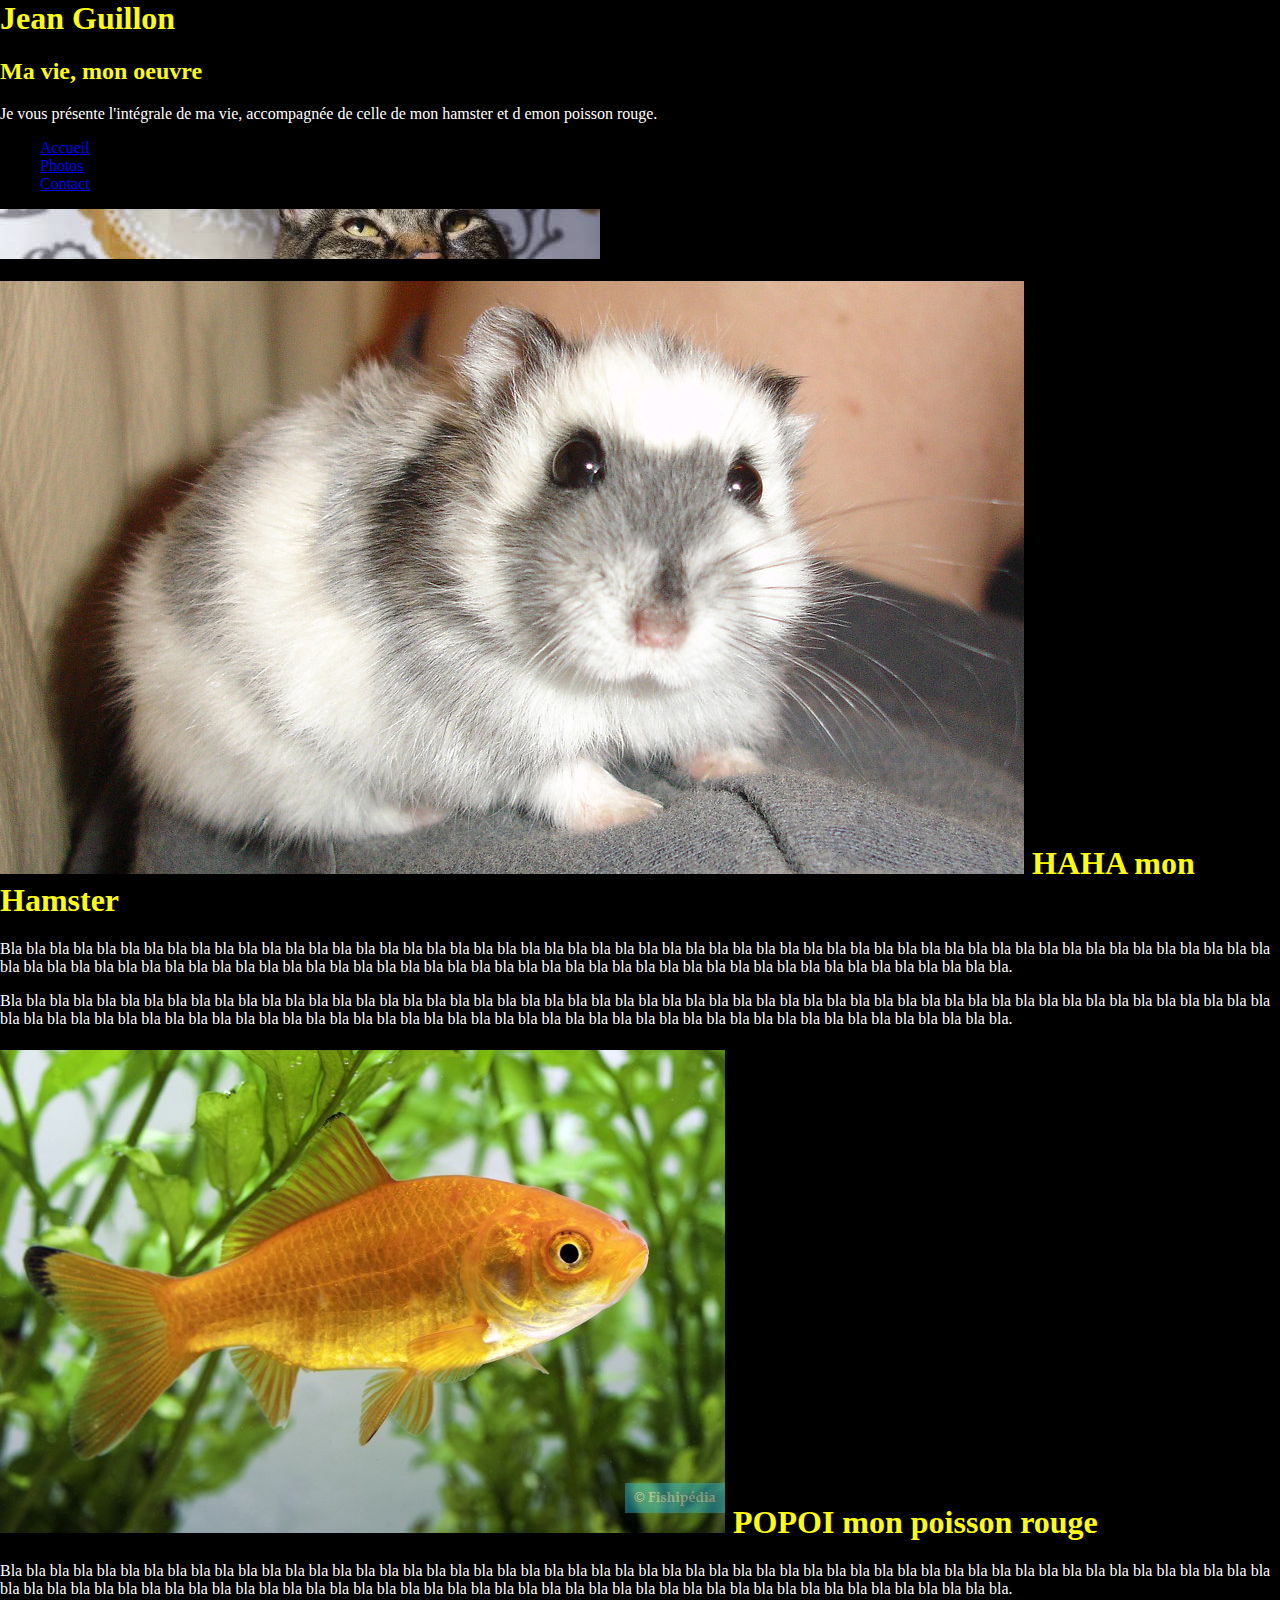
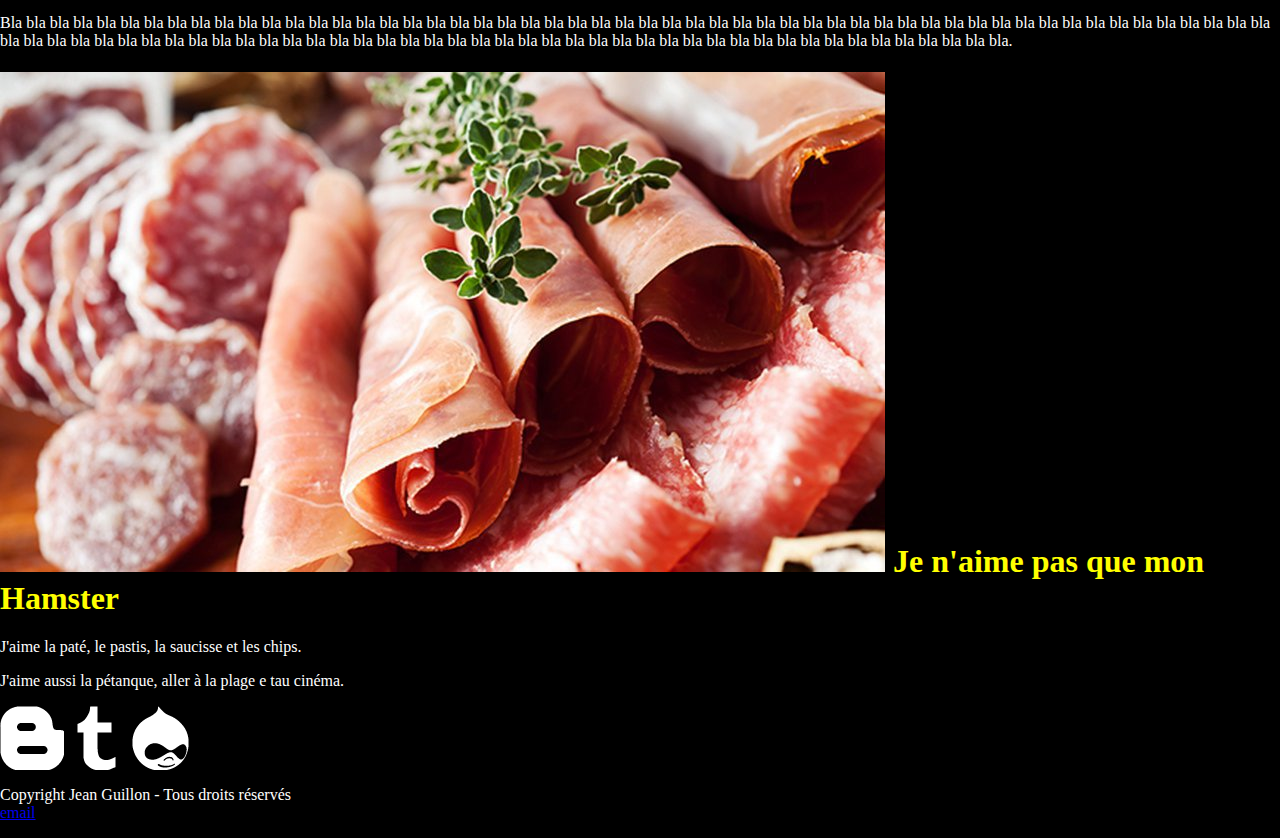
==== index.html @ e166ced9 "envoi html moch" ====
<html lang="en">
<head>
    <meta charset="UTF-8">
    <meta name="viewport" content="width=device-width, initial-scale=1.0">
    <meta http-equiv="X-UA-Compatible" content="ie=edge">
    <link rel="stylesheet" href="style.css">
    <title>Moi</title>
</head>
<body>
    <header>
        <h1>Jean Guillon</h1>
        <h2>Ma vie, mon oeuvre</h2>
        <p>Je vous présente l'intégrale de ma vie, accompagnée de celle de mon hamster et d emon poisson rouge.</p>
        <nav>
            <ul>
                <li><a href="#">Accueil</a></li>
                <li><a href="#">Photos</a></li>
                <li><a href="#">Contact</a></li>
            </ul>
        </nav>
    </header>
    <div class="image">
        <img src="./images/banniere.jpeg" alt="Un vilain chat qui veut bouffer mon hamster.">
    </div>
    <section>
        <article>                
            <h1><img src="./images/1.jpg" alt="Mon hamster"> HAHA mon Hamster</h1>
            <p>Bla bla bla bla bla bla bla bla bla bla bla bla bla bla bla bla bla bla bla bla bla bla bla bla bla bla bla bla bla bla bla bla bla bla bla bla bla bla bla bla bla bla bla bla bla bla bla bla bla bla bla bla bla bla bla bla bla bla bla bla bla bla bla bla bla bla bla bla bla bla bla bla bla bla bla bla bla bla bla bla bla bla bla bla bla bla bla bla bla bla bla bla bla bla bla bla bla.</p>
            <p>Bla bla bla bla bla bla bla bla bla bla bla bla bla bla bla bla bla bla bla bla bla bla bla bla bla bla bla bla bla bla bla bla bla bla bla bla bla bla bla bla bla bla bla bla bla bla bla bla bla bla bla bla bla bla bla bla bla bla bla bla bla bla bla bla bla bla bla bla bla bla bla bla bla bla bla bla bla bla bla bla bla bla bla bla bla bla bla bla bla bla bla bla bla bla bla bla bla.</p>
        </article>
        <article>                
            <h1><img src="./images/poisson_rouge.jpg" alt="Mon poisson rouge"> POPOI mon poisson rouge</h1>
            <p>Bla bla bla bla bla bla bla bla bla bla bla bla bla bla bla bla bla bla bla bla bla bla bla bla bla bla bla bla bla bla bla bla bla bla bla bla bla bla bla bla bla bla bla bla bla bla bla bla bla bla bla bla bla bla bla bla bla bla bla bla bla bla bla bla bla bla bla bla bla bla bla bla bla bla bla bla bla bla bla bla bla bla bla bla bla bla bla bla bla bla bla bla bla bla bla bla bla.</p>
            <p>Bla bla bla bla bla bla bla bla bla bla bla bla bla bla bla bla bla bla bla bla bla bla bla bla bla bla bla bla bla bla bla bla bla bla bla bla bla bla bla bla bla bla bla bla bla bla bla bla bla bla bla bla bla bla bla bla bla bla bla bla bla bla bla bla bla bla bla bla bla bla bla bla bla bla bla bla bla bla bla bla bla bla bla bla bla bla bla bla bla bla bla bla bla bla bla bla bla.</p>
        </article>
        <aside>
            <h1><img src="./images/charcuterie.jpg" alt="De la charcuterie, du paté et du pastis."> Je n'aime pas que mon Hamster</h1>
            <p>J'aime la paté, le pastis, la saucisse et les chips.</p>
            <p>J'aime aussi la pétanque, aller à la plage e tau cinéma.</p>
            <p><img src="./images/social/blogger.png" alt="Blogger"><img src="./images/social/tumblr.png" alt="Tumblr"><img src="./images/social/drupal.png" alt="Drupal"></p>
        </aside>
    </section>

    <footer>
        <p>Copyright Jean Guillon - Tous droits réservés<br />
        <a href="mailto:jean@guillon.com">email</a></p>
    </footer> 
    <script src="pouet.js"></script>
</body>
</html>
---- style.css ----
body{
    margin: 0;
    padding: 0;
    background-color:black;

}
p{
    color: white;
}

h1{
    color: yellow;
}

h2{
    color: yellow;
}
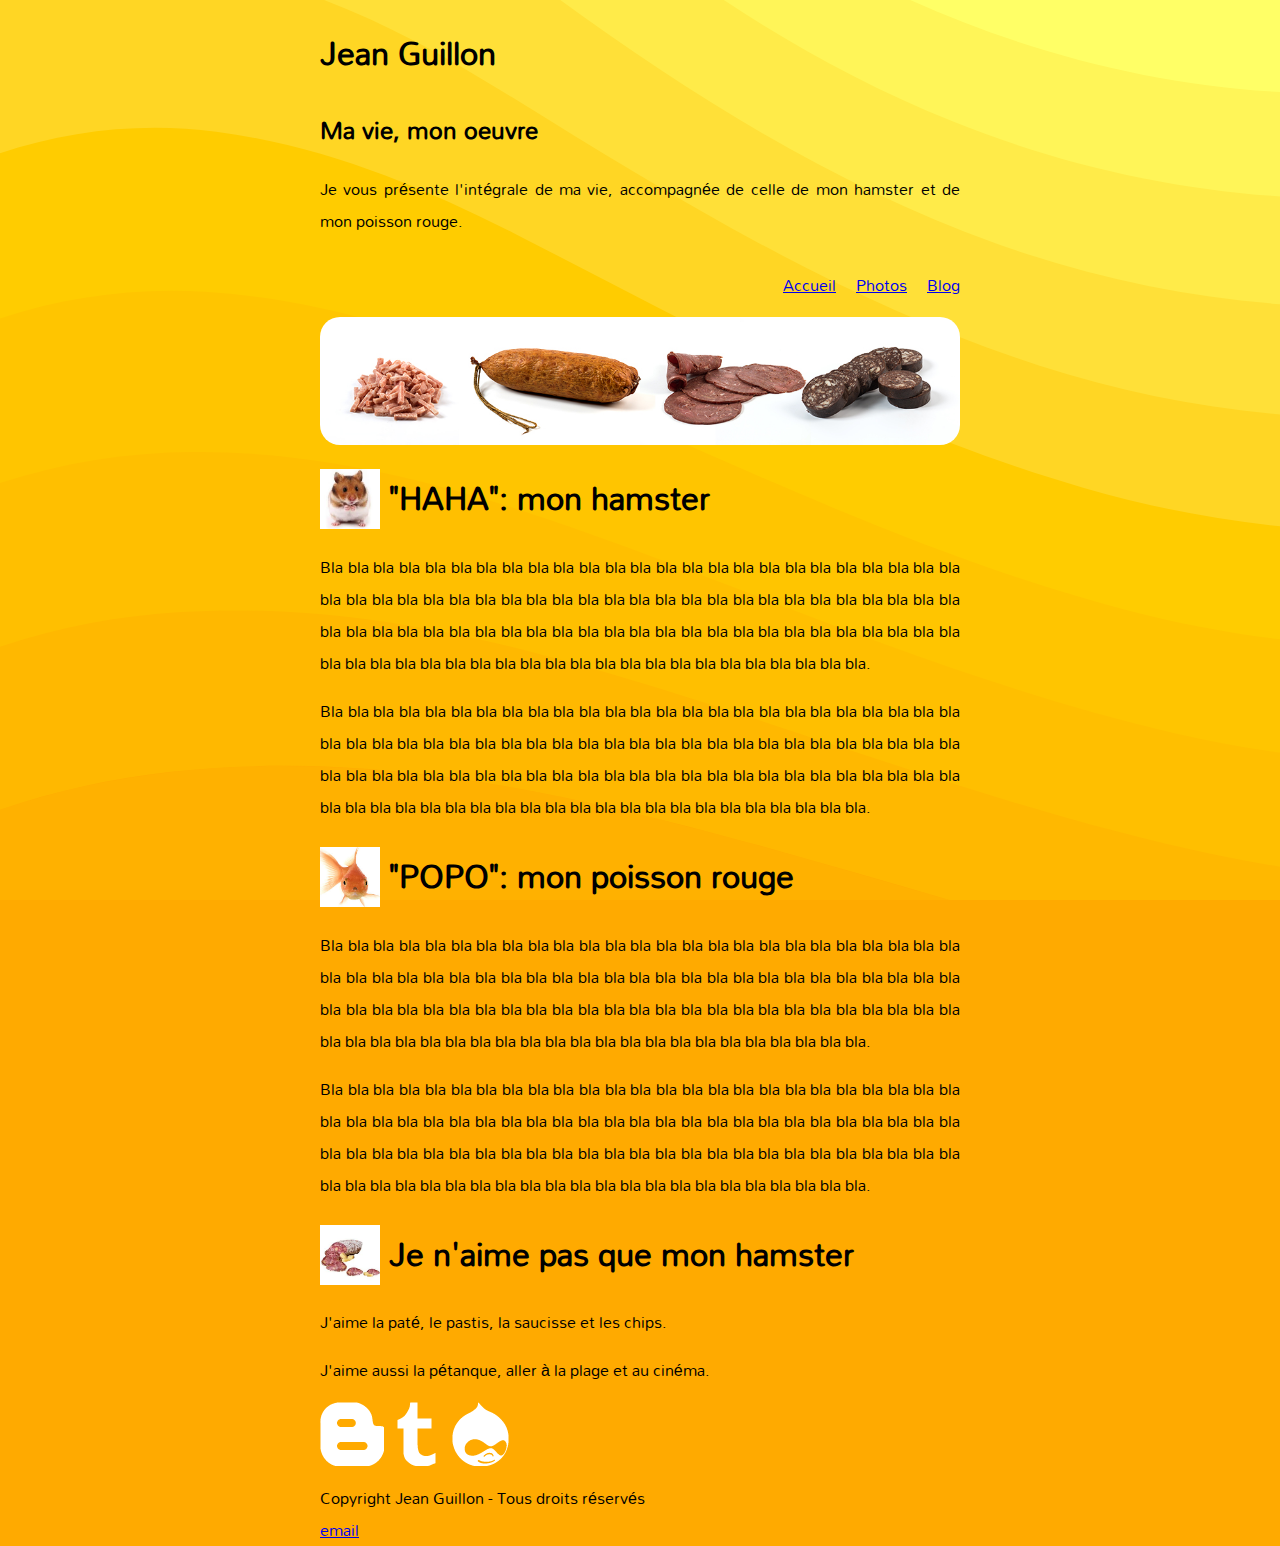
==== commit d3942350: "css de type charcuterie" ====
--- a/index.html
+++ b/index.html
@@ -4,47 +4,50 @@
     <meta name="viewport" content="width=device-width, initial-scale=1.0">
     <meta http-equiv="X-UA-Compatible" content="ie=edge">
     <link rel="stylesheet" href="style.css">
+    <link href="https://fonts.googleapis.com/css?family=Mandali&display=swap" rel="stylesheet"> 
     <title>Moi</title>
 </head>
 <body>
-    <header>
-        <h1>Jean Guillon</h1>
-        <h2>Ma vie, mon oeuvre</h2>
-        <p>Je vous présente l'intégrale de ma vie, accompagnée de celle de mon hamster et d emon poisson rouge.</p>
-        <nav>
-            <ul>
-                <li><a href="#">Accueil</a></li>
-                <li><a href="#">Photos</a></li>
-                <li><a href="#">Contact</a></li>
-            </ul>
-        </nav>
-    </header>
-    <div class="image">
-        <img src="./images/banniere.jpeg" alt="Un vilain chat qui veut bouffer mon hamster.">
-    </div>
-    <section>
-        <article>                
-            <h1><img src="./images/1.jpg" alt="Mon hamster"> HAHA mon Hamster</h1>
-            <p>Bla bla bla bla bla bla bla bla bla bla bla bla bla bla bla bla bla bla bla bla bla bla bla bla bla bla bla bla bla bla bla bla bla bla bla bla bla bla bla bla bla bla bla bla bla bla bla bla bla bla bla bla bla bla bla bla bla bla bla bla bla bla bla bla bla bla bla bla bla bla bla bla bla bla bla bla bla bla bla bla bla bla bla bla bla bla bla bla bla bla bla bla bla bla bla bla bla.</p>
-            <p>Bla bla bla bla bla bla bla bla bla bla bla bla bla bla bla bla bla bla bla bla bla bla bla bla bla bla bla bla bla bla bla bla bla bla bla bla bla bla bla bla bla bla bla bla bla bla bla bla bla bla bla bla bla bla bla bla bla bla bla bla bla bla bla bla bla bla bla bla bla bla bla bla bla bla bla bla bla bla bla bla bla bla bla bla bla bla bla bla bla bla bla bla bla bla bla bla bla.</p>
-        </article>
-        <article>                
-            <h1><img src="./images/poisson_rouge.jpg" alt="Mon poisson rouge"> POPOI mon poisson rouge</h1>
-            <p>Bla bla bla bla bla bla bla bla bla bla bla bla bla bla bla bla bla bla bla bla bla bla bla bla bla bla bla bla bla bla bla bla bla bla bla bla bla bla bla bla bla bla bla bla bla bla bla bla bla bla bla bla bla bla bla bla bla bla bla bla bla bla bla bla bla bla bla bla bla bla bla bla bla bla bla bla bla bla bla bla bla bla bla bla bla bla bla bla bla bla bla bla bla bla bla bla bla.</p>
-            <p>Bla bla bla bla bla bla bla bla bla bla bla bla bla bla bla bla bla bla bla bla bla bla bla bla bla bla bla bla bla bla bla bla bla bla bla bla bla bla bla bla bla bla bla bla bla bla bla bla bla bla bla bla bla bla bla bla bla bla bla bla bla bla bla bla bla bla bla bla bla bla bla bla bla bla bla bla bla bla bla bla bla bla bla bla bla bla bla bla bla bla bla bla bla bla bla bla bla.</p>
-        </article>
-        <aside>
-            <h1><img src="./images/charcuterie.jpg" alt="De la charcuterie, du paté et du pastis."> Je n'aime pas que mon Hamster</h1>
-            <p>J'aime la paté, le pastis, la saucisse et les chips.</p>
-            <p>J'aime aussi la pétanque, aller à la plage e tau cinéma.</p>
-            <p><img src="./images/social/blogger.png" alt="Blogger"><img src="./images/social/tumblr.png" alt="Tumblr"><img src="./images/social/drupal.png" alt="Drupal"></p>
-        </aside>
-    </section>
+    <main>
+        <header>
+            <h1>Jean Guillon</h1>
+            <h2>Ma vie, mon oeuvre</h2>
+            <p>Je vous présente l'intégrale de ma vie, accompagnée de celle de mon hamster et de mon poisson rouge.</p>
+            <nav>
+                <ul>
+                    <li><a href="#">Accueil</a></li>
+                    <li><a href="#">Photos</a></li>
+                    <li><a href="#">Blog</a></li>
+                </ul>
+            </nav>
+            <div class="image">
+                <img class="banniere" src="./images/charcuterie1000.jpg" alt="Un vilain chat qui veut bouffer mon hamster.">
+            </div>
+        </header>
+        <section>
+            <article>                
+                <h1><img class="logo" src="./images/logos/logo_hamster2.jpeg" alt="Mon hamster"> "HAHA": mon hamster</h1>
+                <p>Bla bla bla bla bla bla bla bla bla bla bla bla bla bla bla bla bla bla bla bla bla bla bla bla bla bla bla bla bla bla bla bla bla bla bla bla bla bla bla bla bla bla bla bla bla bla bla bla bla bla bla bla bla bla bla bla bla bla bla bla bla bla bla bla bla bla bla bla bla bla bla bla bla bla bla bla bla bla bla bla bla bla bla bla bla bla bla bla bla bla bla bla bla bla bla bla bla.</p>
+                <p>Bla bla bla bla bla bla bla bla bla bla bla bla bla bla bla bla bla bla bla bla bla bla bla bla bla bla bla bla bla bla bla bla bla bla bla bla bla bla bla bla bla bla bla bla bla bla bla bla bla bla bla bla bla bla bla bla bla bla bla bla bla bla bla bla bla bla bla bla bla bla bla bla bla bla bla bla bla bla bla bla bla bla bla bla bla bla bla bla bla bla bla bla bla bla bla bla bla.</p>
+            </article>
+            <article>                
+                <h1><img class="logo" src="./images/logos/logo_poisson1.jpeg" alt="Mon poisson rouge"> "POPO": mon poisson rouge</h1>
+                <p>Bla bla bla bla bla bla bla bla bla bla bla bla bla bla bla bla bla bla bla bla bla bla bla bla bla bla bla bla bla bla bla bla bla bla bla bla bla bla bla bla bla bla bla bla bla bla bla bla bla bla bla bla bla bla bla bla bla bla bla bla bla bla bla bla bla bla bla bla bla bla bla bla bla bla bla bla bla bla bla bla bla bla bla bla bla bla bla bla bla bla bla bla bla bla bla bla bla.</p>
+                <p>Bla bla bla bla bla bla bla bla bla bla bla bla bla bla bla bla bla bla bla bla bla bla bla bla bla bla bla bla bla bla bla bla bla bla bla bla bla bla bla bla bla bla bla bla bla bla bla bla bla bla bla bla bla bla bla bla bla bla bla bla bla bla bla bla bla bla bla bla bla bla bla bla bla bla bla bla bla bla bla bla bla bla bla bla bla bla bla bla bla bla bla bla bla bla bla bla bla.</p>
+            </article>
+            <aside>
+                <h1><img class="logo" src="./images/logos/logo_charcuterie.jpeg" alt="De la charcuterie, du paté et du pastis."> Je n'aime pas que mon hamster</h1>
+                <p>J'aime la paté, le pastis, la saucisse et les chips.</p>
+                <p>J'aime aussi la pétanque, aller à la plage et au cinéma.</p>
+                <p><img src="./images/social/blogger.png" alt="Blogger"><img src="./images/social/tumblr.png" alt="Tumblr"><img src="./images/social/drupal.png" alt="Drupal"></p>
+            </aside>
+        </section>
 
-    <footer>
-        <p>Copyright Jean Guillon - Tous droits réservés<br />
-        <a href="mailto:jean@guillon.com">email</a></p>
-    </footer> 
-    <script src="pouet.js"></script>
+        <footer>
+            <p>Copyright Jean Guillon - Tous droits réservés<br />
+            <a href="mailto:jean@guillon.com">email</a></p>
+        </footer> 
+        <script src="pouet.js"></script>
+    </main>
 </body>
 </html>--- a/style.css
+++ b/style.css
@@ -1,17 +1,57 @@
 body{
     margin: 0;
     padding: 0;
-    background-color:black;
+    font-family: 'Mandali', sans-serif;
+    background-color: #ffaa00;
+    background-image: url("data:image/svg+xml,%3Csvg xmlns='http://www.w3.org/2000/svg' width='100%25' height='100%25' viewBox='0 0 1600 800'%3E%3Cg %3E%3Cpath fill='%23ffb100' d='M486 705.8c-109.3-21.8-223.4-32.2-335.3-19.4C99.5 692.1 49 703 0 719.8V800h843.8c-115.9-33.2-230.8-68.1-347.6-92.2C492.8 707.1 489.4 706.5 486 705.8z'/%3E%3Cpath fill='%23ffb800' d='M1600 0H0v719.8c49-16.8 99.5-27.8 150.7-33.5c111.9-12.7 226-2.4 335.3 19.4c3.4 0.7 6.8 1.4 10.2 2c116.8 24 231.7 59 347.6 92.2H1600V0z'/%3E%3Cpath fill='%23ffbf00' d='M478.4 581c3.2 0.8 6.4 1.7 9.5 2.5c196.2 52.5 388.7 133.5 593.5 176.6c174.2 36.6 349.5 29.2 518.6-10.2V0H0v574.9c52.3-17.6 106.5-27.7 161.1-30.9C268.4 537.4 375.7 554.2 478.4 581z'/%3E%3Cpath fill='%23ffc500' d='M0 0v429.4c55.6-18.4 113.5-27.3 171.4-27.7c102.8-0.8 203.2 22.7 299.3 54.5c3 1 5.9 2 8.9 3c183.6 62 365.7 146.1 562.4 192.1c186.7 43.7 376.3 34.4 557.9-12.6V0H0z'/%3E%3Cpath fill='%23ffcc00' d='M181.8 259.4c98.2 6 191.9 35.2 281.3 72.1c2.8 1.1 5.5 2.3 8.3 3.4c171 71.6 342.7 158.5 531.3 207.7c198.8 51.8 403.4 40.8 597.3-14.8V0H0v283.2C59 263.6 120.6 255.7 181.8 259.4z'/%3E%3Cpath fill='%23ffd624' d='M1600 0H0v136.3c62.3-20.9 127.7-27.5 192.2-19.2c93.6 12.1 180.5 47.7 263.3 89.6c2.6 1.3 5.1 2.6 7.7 3.9c158.4 81.1 319.7 170.9 500.3 223.2c210.5 61 430.8 49 636.6-16.6V0z'/%3E%3Cpath fill='%23ffe038' d='M454.9 86.3C600.7 177 751.6 269.3 924.1 325c208.6 67.4 431.3 60.8 637.9-5.3c12.8-4.1 25.4-8.4 38.1-12.9V0H288.1c56 21.3 108.7 50.6 159.7 82C450.2 83.4 452.5 84.9 454.9 86.3z'/%3E%3Cpath fill='%23ffeb49' d='M1600 0H498c118.1 85.8 243.5 164.5 386.8 216.2c191.8 69.2 400 74.7 595 21.1c40.8-11.2 81.1-25.2 120.3-41.7V0z'/%3E%3Cpath fill='%23fff558' d='M1397.5 154.8c47.2-10.6 93.6-25.3 138.6-43.8c21.7-8.9 43-18.8 63.9-29.5V0H643.4c62.9 41.7 129.7 78.2 202.1 107.4C1020.4 178.1 1214.2 196.1 1397.5 154.8z'/%3E%3Cpath fill='%23ffff66' d='M1315.3 72.4c75.3-12.6 148.9-37.1 216.8-72.4h-723C966.8 71 1144.7 101 1315.3 72.4z'/%3E%3C/g%3E%3C/svg%3E");
+    background-attachment: fixed;
+    background-size: cover;
+    display: flex;
+    justify-content: center;
+}
 
+main{
+    width: 50vw;
 }
+
+header{
+}
+
 p{
-    color: white;
+    color: black;
+    text-align: justify;
 }
 
 h1{
-    color: yellow;
+    color: black;
 }
 
 h2{
-    color: yellow;
+    color: black;
+}
+
+.logo{
+    width: 60px;
+    height: 60px;
+    vertical-align: text-bottom;
+}
+.banniere{
+    width: 100%;
+    border-radius: 20px;
+}
+
+nav{
+    display: flex;
+    flex-direction: row; 
+    justify-content : flex-end; 
+    align-items: center;
+}
+
+ul{
+    display: flex;
+    list-style-type: none;
+}
+
+li{
+    margin-left: 20px;
 }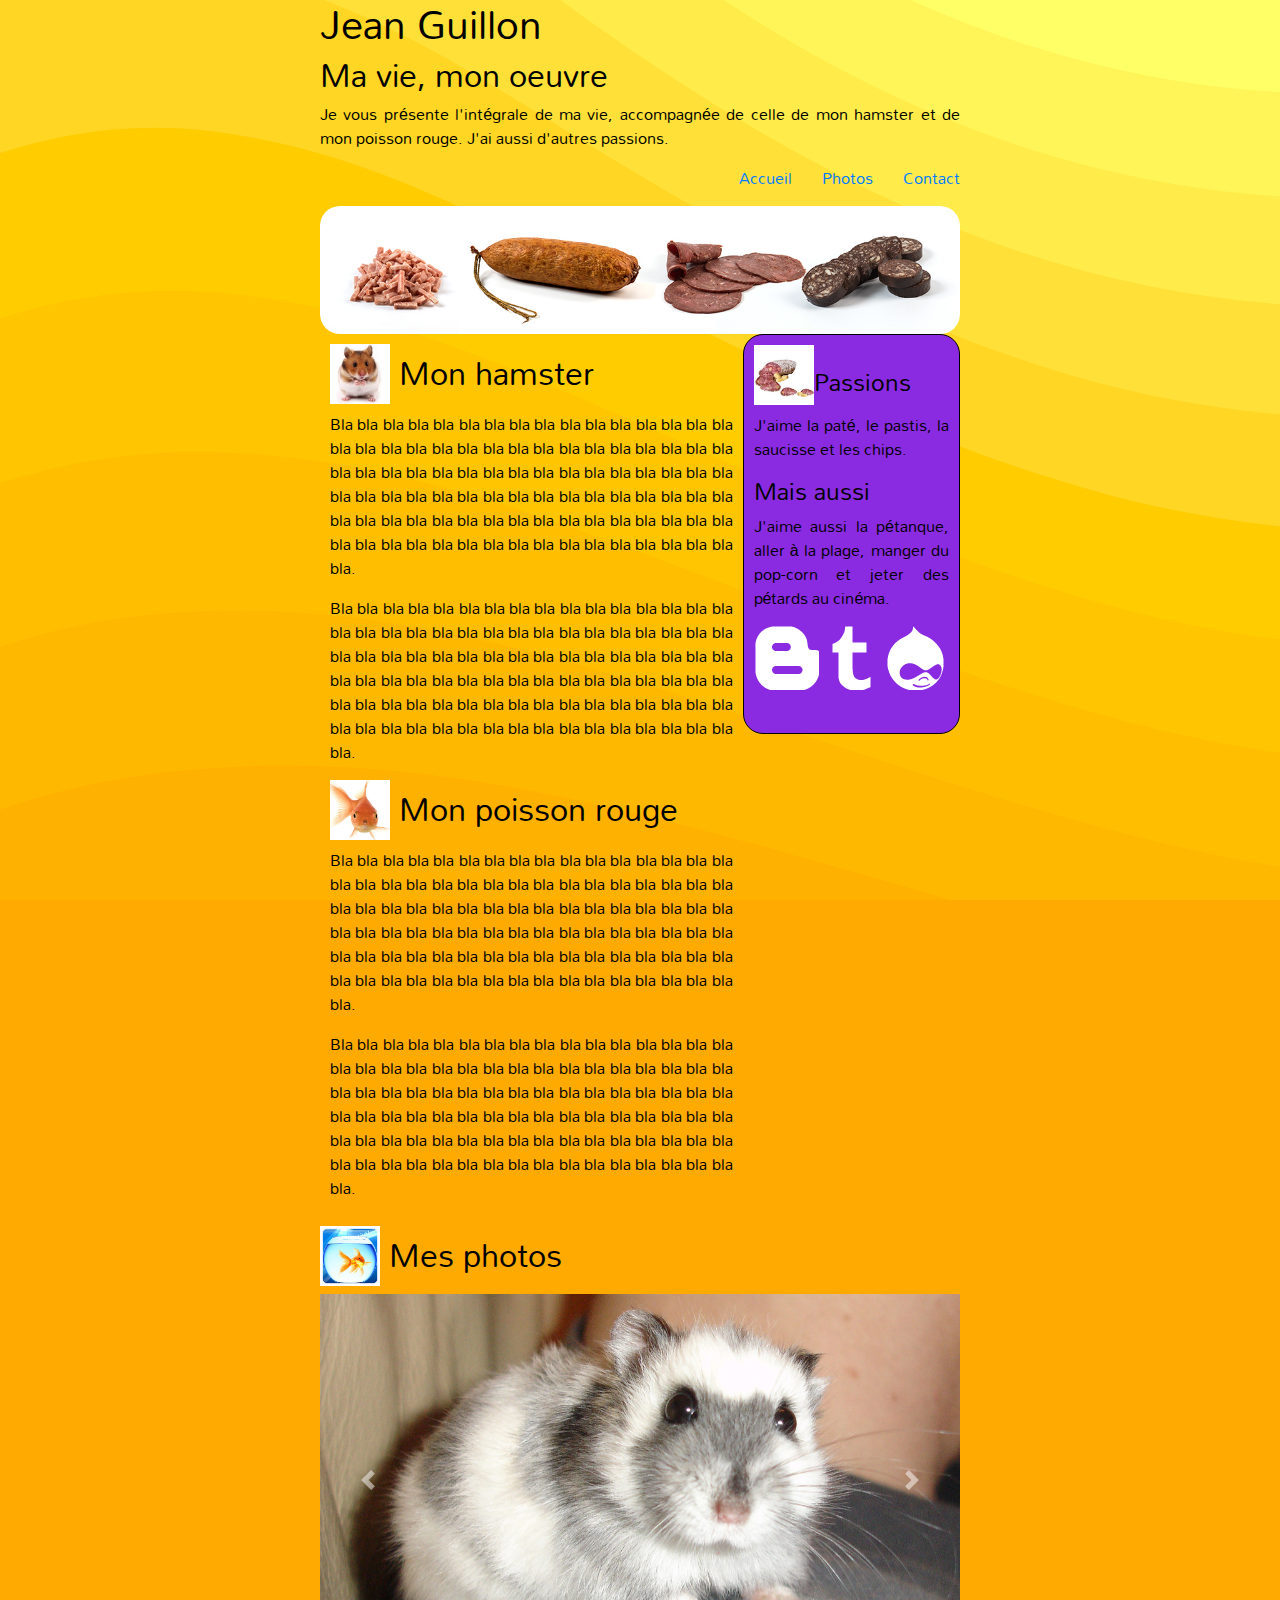
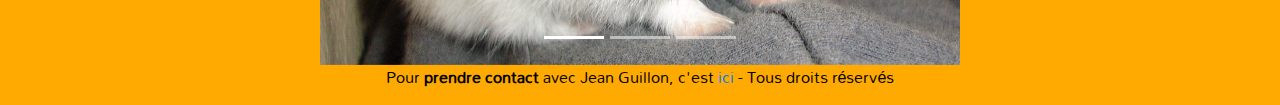
==== commit 3764be2a: "envoi du caroussel" ====
--- a/index.html
+++ b/index.html
@@ -3,6 +3,7 @@
     <meta charset="UTF-8">
     <meta name="viewport" content="width=device-width, initial-scale=1.0">
     <meta http-equiv="X-UA-Compatible" content="ie=edge">
+    <link rel="stylesheet" href="https://stackpath.bootstrapcdn.com/bootstrap/4.3.1/css/bootstrap.min.css" integrity="sha384-ggOyR0iXCbMQv3Xipma34MD+dH/1fQ784/j6cY/iJTQUOhcWr7x9JvoRxT2MZw1T" crossorigin="anonymous">
     <link rel="stylesheet" href="style.css">
     <link href="https://fonts.googleapis.com/css?family=Mandali&display=swap" rel="stylesheet"> 
     <title>Moi</title>
@@ -12,12 +13,12 @@
         <header>
             <h1>Jean Guillon</h1>
             <h2>Ma vie, mon oeuvre</h2>
-            <p>Je vous présente l'intégrale de ma vie, accompagnée de celle de mon hamster et de mon poisson rouge.</p>
+            <p>Je vous présente l'intégrale de ma vie, accompagnée de celle de mon hamster et de mon poisson rouge. J'ai aussi d'autres passions.</p>
             <nav>
                 <ul>
                     <li><a href="#">Accueil</a></li>
                     <li><a href="#">Photos</a></li>
-                    <li><a href="#">Blog</a></li>
+                    <li><a href="#contact">Contact</a></li>
                 </ul>
             </nav>
             <div class="image">
@@ -25,27 +26,59 @@
             </div>
         </header>
         <section>
+            <div id="articles">
             <article>                
-                <h1><img class="logo" src="./images/logos/logo_hamster2.jpeg" alt="Mon hamster"> "HAHA": mon hamster</h1>
+                <h2><img class="logo" src="./images/logos/logo_hamster2.jpeg" alt="Mon hamster"> Mon hamster</h2>
                 <p>Bla bla bla bla bla bla bla bla bla bla bla bla bla bla bla bla bla bla bla bla bla bla bla bla bla bla bla bla bla bla bla bla bla bla bla bla bla bla bla bla bla bla bla bla bla bla bla bla bla bla bla bla bla bla bla bla bla bla bla bla bla bla bla bla bla bla bla bla bla bla bla bla bla bla bla bla bla bla bla bla bla bla bla bla bla bla bla bla bla bla bla bla bla bla bla bla bla.</p>
                 <p>Bla bla bla bla bla bla bla bla bla bla bla bla bla bla bla bla bla bla bla bla bla bla bla bla bla bla bla bla bla bla bla bla bla bla bla bla bla bla bla bla bla bla bla bla bla bla bla bla bla bla bla bla bla bla bla bla bla bla bla bla bla bla bla bla bla bla bla bla bla bla bla bla bla bla bla bla bla bla bla bla bla bla bla bla bla bla bla bla bla bla bla bla bla bla bla bla bla.</p>
             </article>
             <article>                
-                <h1><img class="logo" src="./images/logos/logo_poisson1.jpeg" alt="Mon poisson rouge"> "POPO": mon poisson rouge</h1>
+                <h2><img class="logo" src="./images/logos/logo_poisson1.jpeg" alt="Mon poisson rouge"> Mon poisson rouge</h2>
                 <p>Bla bla bla bla bla bla bla bla bla bla bla bla bla bla bla bla bla bla bla bla bla bla bla bla bla bla bla bla bla bla bla bla bla bla bla bla bla bla bla bla bla bla bla bla bla bla bla bla bla bla bla bla bla bla bla bla bla bla bla bla bla bla bla bla bla bla bla bla bla bla bla bla bla bla bla bla bla bla bla bla bla bla bla bla bla bla bla bla bla bla bla bla bla bla bla bla bla.</p>
                 <p>Bla bla bla bla bla bla bla bla bla bla bla bla bla bla bla bla bla bla bla bla bla bla bla bla bla bla bla bla bla bla bla bla bla bla bla bla bla bla bla bla bla bla bla bla bla bla bla bla bla bla bla bla bla bla bla bla bla bla bla bla bla bla bla bla bla bla bla bla bla bla bla bla bla bla bla bla bla bla bla bla bla bla bla bla bla bla bla bla bla bla bla bla bla bla bla bla bla.</p>
             </article>
+            </div>
             <aside>
-                <h1><img class="logo" src="./images/logos/logo_charcuterie.jpeg" alt="De la charcuterie, du paté et du pastis."> Je n'aime pas que mon hamster</h1>
+                <h4><img class="logo" src="./images/logos/logo_charcuterie.jpeg" alt="De la charcuterie, du paté et du pastis.">Passions</h4>
                 <p>J'aime la paté, le pastis, la saucisse et les chips.</p>
-                <p>J'aime aussi la pétanque, aller à la plage et au cinéma.</p>
-                <p><img src="./images/social/blogger.png" alt="Blogger"><img src="./images/social/tumblr.png" alt="Tumblr"><img src="./images/social/drupal.png" alt="Drupal"></p>
+                <h4>Mais aussi</h4>
+                <p>J'aime aussi la pétanque, aller à la plage, manger du pop-corn et jeter des pétards au cinéma.</p>
+                    <div id="logos-icones">
+                        <p><img src="./images/social/blogger.png" alt="Blogger"><img src="./images/social/tumblr.png" alt="Tumblr"><img src="./images/social/drupal.png" alt="Drupal"></p>
+                    </div>
             </aside>
         </section>
-
+        <h2><img class="logo" src="./images/logos/logo_poisson2.jpeg" alt="Mon caroussel de photos"> Mes photos</h2>
+        <div id="carouselExampleIndicators" class="carousel slide" data-ride="carousel">
+                <ol class="carousel-indicators">
+                  <li data-target="#carouselExampleIndicators" data-slide-to="0" class="active"></li>
+                  <li data-target="#carouselExampleIndicators" data-slide-to="1"></li>
+                  <li data-target="#carouselExampleIndicators" data-slide-to="2"></li>
+                </ol>
+                <div class="carousel-inner">
+                  <div class="carousel-item active">
+                    <img src="./images/1.jpg" class="d-block w-100" alt="Momo le Hamster rigolo">
+                  </div>
+                  <div class="carousel-item">
+                    <img src="./images/6.jpg" class="d-block w-100" alt="Corona, mon Hamster qui ne boit que de la bière">
+                  </div>
+                  <div class="carousel-item">
+                    <img src="./images/8.jpeg" class="d-block w-100" alt="Porchia, mon hamster qui ressemble à un rat">
+                  </div>
+                </div>
+                <a class="carousel-control-prev" href="#carouselExampleIndicators" role="button" data-slide="prev">
+                  <span class="carousel-control-prev-icon" aria-hidden="true"></span>
+                  <span class="sr-only">Previous</span>
+                </a>
+                <a class="carousel-control-next" href="#carouselExampleIndicators" role="button" data-slide="next">
+                  <span class="carousel-control-next-icon" aria-hidden="true"></span>
+                  <span class="sr-only">Next</span>
+                </a>
+        </div>
         <footer>
-            <p>Copyright Jean Guillon - Tous droits réservés<br />
-            <a href="mailto:jean@guillon.com">email</a></p>
+            <div id="contact">
+                <p>Pour <strong>prendre contact</strong> avec Jean Guillon, c'est <a href="mailto:jean@guillon.com">ici</a> - Tous droits réservés</p>
+            </div>
         </footer> 
         <script src="pouet.js"></script>
     </main>
--- a/style.css
+++ b/style.css
@@ -30,6 +30,14 @@
     color: black;
 }
 
+h3{
+    color: black;
+}
+
+h4{
+    color: black;
+}
+
 .logo{
     width: 60px;
     height: 60px;
@@ -42,9 +50,7 @@
 
 nav{
     display: flex;
-    flex-direction: row; 
     justify-content : flex-end; 
-    align-items: center;
 }
 
 ul{
@@ -53,5 +59,36 @@
 }
 
 li{
-    margin-left: 20px;
+   padding-left: 30px;
+}
+
+section{
+    display: flex;
+    width:  100%;
+}
+
+#articles {
+    display: flex;
+    width: 65%;
+    flex-direction: column;
+    margin: 10px;
+}
+
+aside{
+    background-color: blueviolet;
+    border-radius: 20px;
+    width: 35%;
+    height: 400px;
+    padding: 10px;
+    border: solid 1px black;
+}
+
+#logos-icones{
+    display:flex;
+    justify-content: space-around;
+}
+
+footer{
+    display: flex;
+    justify-content: center;
 }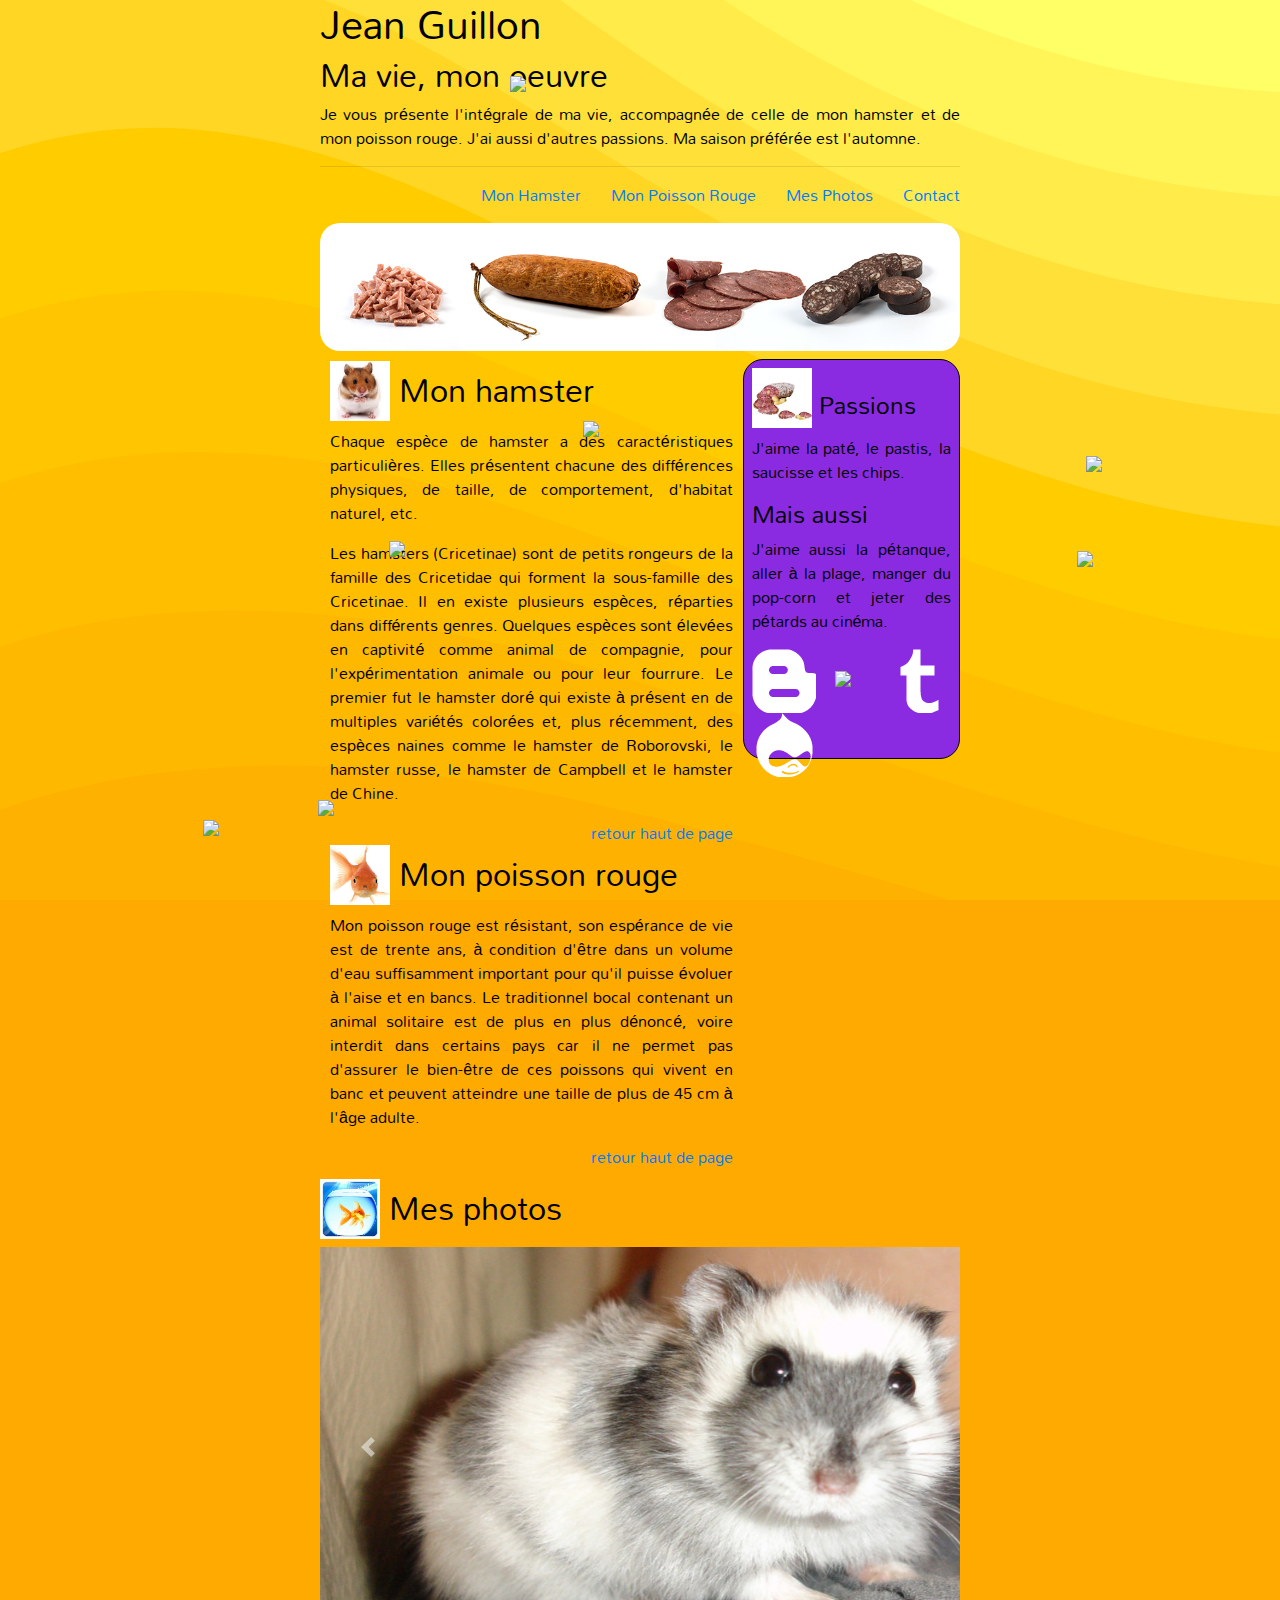
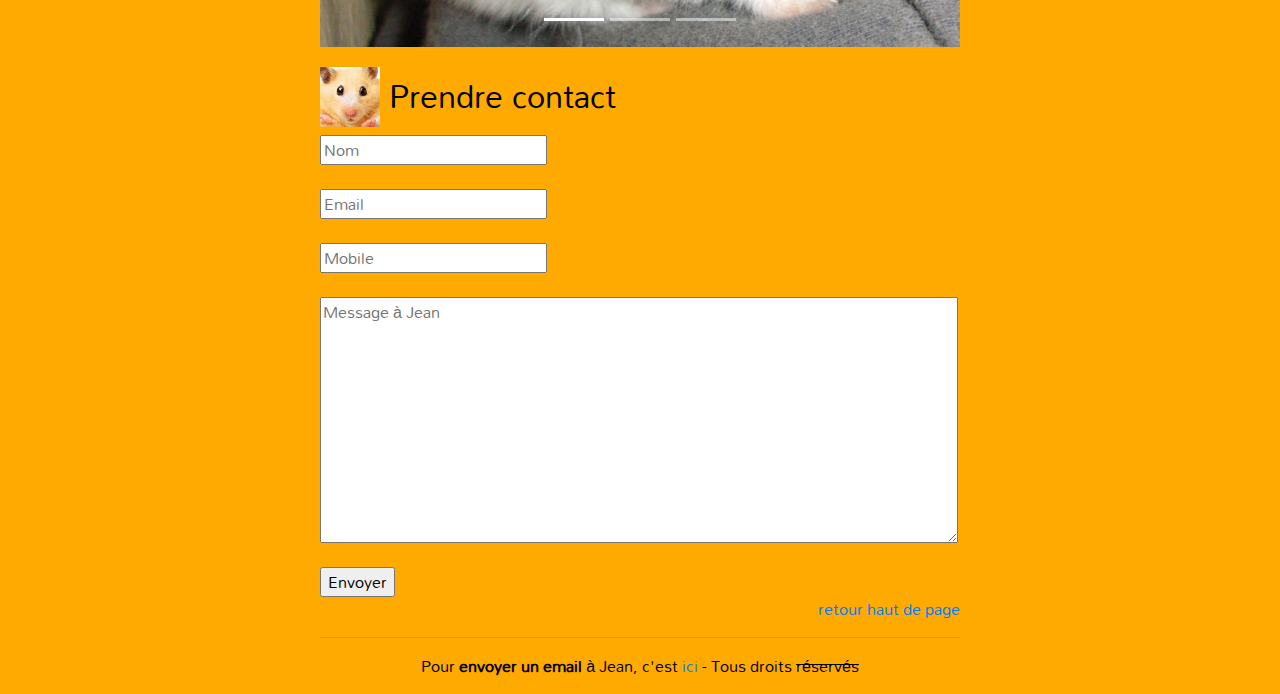
==== commit 7dae0dfc: "redim photos caroussel plus 2 javasscripts affreux" ====
--- a/index.html
+++ b/index.html
@@ -6,6 +6,10 @@
     <link rel="stylesheet" href="https://stackpath.bootstrapcdn.com/bootstrap/4.3.1/css/bootstrap.min.css" integrity="sha384-ggOyR0iXCbMQv3Xipma34MD+dH/1fQ784/j6cY/iJTQUOhcWr7x9JvoRxT2MZw1T" crossorigin="anonymous">
     <link rel="stylesheet" href="style.css">
     <link href="https://fonts.googleapis.com/css?family=Mandali&display=swap" rel="stylesheet"> 
+<!-- jQuery library -->
+<script src="https://ajax.googleapis.com/ajax/libs/jquery/3.4.0/jquery.min.js"></script>
+<!-- Latest compiled JavaScript -->
+<script src="https://maxcdn.bootstrapcdn.com/bootstrap/4.3.1/js/bootstrap.min.js"></script>
     <title>Moi</title>
 </head>
 <body>
@@ -13,42 +17,47 @@
         <header>
             <h1>Jean Guillon</h1>
             <h2>Ma vie, mon oeuvre</h2>
-            <p>Je vous présente l'intégrale de ma vie, accompagnée de celle de mon hamster et de mon poisson rouge. J'ai aussi d'autres passions.</p>
-            <nav>
+            <p>Je vous présente l'intégrale de ma vie, accompagnée de celle de mon hamster et de mon poisson rouge. J'ai aussi d'autres passions. Ma saison préférée est l'automne.</p>
+            <hr>
+            <nav id="nav">
                 <ul>
-                    <li><a href="#">Accueil</a></li>
-                    <li><a href="#">Photos</a></li>
+                    <li><a href="#hamster">Mon Hamster</a></li>
+                    <li><a href="#poisson">Mon Poisson Rouge</a></li>
+                    <li><a href="#mesphotos">Mes Photos</a></li>
                     <li><a href="#contact">Contact</a></li>
                 </ul>
             </nav>
             <div class="image">
-                <img class="banniere" src="./images/charcuterie1000.jpg" alt="Un vilain chat qui veut bouffer mon hamster.">
+                <img class="banniere" src="./images/charcuterie1000.jpg" alt="Miam, miam, maim, du bon paté de Hamster">
             </div>
         </header>
         <section>
             <div id="articles">
             <article>                
-                <h2><img class="logo" src="./images/logos/logo_hamster2.jpeg" alt="Mon hamster"> Mon hamster</h2>
-                <p>Bla bla bla bla bla bla bla bla bla bla bla bla bla bla bla bla bla bla bla bla bla bla bla bla bla bla bla bla bla bla bla bla bla bla bla bla bla bla bla bla bla bla bla bla bla bla bla bla bla bla bla bla bla bla bla bla bla bla bla bla bla bla bla bla bla bla bla bla bla bla bla bla bla bla bla bla bla bla bla bla bla bla bla bla bla bla bla bla bla bla bla bla bla bla bla bla bla.</p>
-                <p>Bla bla bla bla bla bla bla bla bla bla bla bla bla bla bla bla bla bla bla bla bla bla bla bla bla bla bla bla bla bla bla bla bla bla bla bla bla bla bla bla bla bla bla bla bla bla bla bla bla bla bla bla bla bla bla bla bla bla bla bla bla bla bla bla bla bla bla bla bla bla bla bla bla bla bla bla bla bla bla bla bla bla bla bla bla bla bla bla bla bla bla bla bla bla bla bla bla.</p>
+                <h2><img class="logo" src="./images/logos/logo_hamster2.jpeg" alt="Mon hamster" id="hamster"> Mon hamster</h2>
+                <p>Chaque espèce de hamster a des caractéristiques particulières. Elles présentent chacune des différences physiques, de taille, de comportement, d'habitat naturel, etc.</p>
+                <p>Les hamsters (Cricetinae) sont de petits rongeurs de la famille des Cricetidae qui forment la sous-famille des Cricetinae. Il en existe plusieurs espèces, réparties dans différents genres. Quelques espèces sont élevées en captivité comme animal de compagnie, pour l'expérimentation animale ou pour leur fourrure. Le premier fut le hamster doré qui existe à présent en de multiples variétés colorées et, plus récemment, des espèces naines comme le hamster de Roborovski, le hamster russe, le hamster de Campbell et le hamster de Chine.</p>
+                <a href="#nav" class="retour">retour haut de page</a>
             </article>
             <article>                
-                <h2><img class="logo" src="./images/logos/logo_poisson1.jpeg" alt="Mon poisson rouge"> Mon poisson rouge</h2>
-                <p>Bla bla bla bla bla bla bla bla bla bla bla bla bla bla bla bla bla bla bla bla bla bla bla bla bla bla bla bla bla bla bla bla bla bla bla bla bla bla bla bla bla bla bla bla bla bla bla bla bla bla bla bla bla bla bla bla bla bla bla bla bla bla bla bla bla bla bla bla bla bla bla bla bla bla bla bla bla bla bla bla bla bla bla bla bla bla bla bla bla bla bla bla bla bla bla bla bla.</p>
-                <p>Bla bla bla bla bla bla bla bla bla bla bla bla bla bla bla bla bla bla bla bla bla bla bla bla bla bla bla bla bla bla bla bla bla bla bla bla bla bla bla bla bla bla bla bla bla bla bla bla bla bla bla bla bla bla bla bla bla bla bla bla bla bla bla bla bla bla bla bla bla bla bla bla bla bla bla bla bla bla bla bla bla bla bla bla bla bla bla bla bla bla bla bla bla bla bla bla bla.</p>
+                <h2><img class="logo" src="./images/logos/logo_poisson1.jpeg" alt="Mon poisson rouge" id="poisson"> Mon poisson rouge</h2>
+                <p>Mon poisson rouge est résistant, son espérance de vie est de trente ans, à condition d'être dans un volume d'eau suffisamment important pour qu'il puisse évoluer à l'aise et en bancs. Le traditionnel bocal contenant un animal solitaire est de plus en plus dénoncé, voire interdit dans certains pays car il ne permet pas d'assurer le bien-être de ces poissons qui vivent en banc et peuvent atteindre une taille de plus de 45 cm à l'âge adulte.</p>
+                <a href="#nav" class="retour">retour haut de page</a>
             </article>
             </div>
             <aside>
-                <h4><img class="logo" src="./images/logos/logo_charcuterie.jpeg" alt="De la charcuterie, du paté et du pastis.">Passions</h4>
+                <h4><img class="logo" src="./images/logos/logo_charcuterie.jpeg" alt="De la charcuterie, du paté et du pastis."> Passions</h4>
                 <p>J'aime la paté, le pastis, la saucisse et les chips.</p>
                 <h4>Mais aussi</h4>
                 <p>J'aime aussi la pétanque, aller à la plage, manger du pop-corn et jeter des pétards au cinéma.</p>
                     <div id="logos-icones">
-                        <p><img src="./images/social/blogger.png" alt="Blogger"><img src="./images/social/tumblr.png" alt="Tumblr"><img src="./images/social/drupal.png" alt="Drupal"></p>
-                    </div>
+                        <p><a href="https://www.gtld.club"><img src="./images/social/blogger.png" alt="Le Club des nouveaux gTLDs"></a>
+                          <a href="https://www.tumblr.com"><img src="./images/social/tumblr.png" alt="Tumblr"></a>
+                          <a href="https://www.drupal.com"><img src="./images/social/drupal.png" alt="Drupal"></a></p>
+                      </div>
             </aside>
         </section>
-        <h2><img class="logo" src="./images/logos/logo_poisson2.jpeg" alt="Mon caroussel de photos"> Mes photos</h2>
+        <h2><img class="logo" src="./images/logos/logo_poisson2.jpeg" alt="Mon caroussel de photos" id="mesphotos"> Mes photos</h2>
         <div id="carouselExampleIndicators" class="carousel slide" data-ride="carousel">
                 <ol class="carousel-indicators">
                   <li data-target="#carouselExampleIndicators" data-slide-to="0" class="active"></li>
@@ -57,13 +66,13 @@
                 </ol>
                 <div class="carousel-inner">
                   <div class="carousel-item active">
-                    <img src="./images/1.jpg" class="d-block w-100" alt="Momo le Hamster rigolo">
+                    <img class="imgcar" src="./images/1.jpg" class="d-block w-100" alt="Momo le Hamster rigolo">
                   </div>
                   <div class="carousel-item">
-                    <img src="./images/6.jpg" class="d-block w-100" alt="Corona, mon Hamster qui ne boit que de la bière">
+                    <img class="imgcar" src="./images/6.jpg" class="d-block w-100" alt="Corona, mon Hamster qui ne boit que de la bière">
                   </div>
                   <div class="carousel-item">
-                    <img src="./images/8.jpeg" class="d-block w-100" alt="Porchia, mon hamster qui ressemble à un rat">
+                    <img class="imgcar" src="./images/7.jpg" class="d-block w-100" alt="Porchia, mon hamster qui ressemble à un rat">
                   </div>
                 </div>
                 <a class="carousel-control-prev" href="#carouselExampleIndicators" role="button" data-slide="prev">
@@ -75,10 +84,20 @@
                   <span class="sr-only">Next</span>
                 </a>
         </div>
+        <div id="contact">
+        <h2><img class="logo" src="./images/logos/logo_hamster1.jpeg" alt="Prise de contact"> Prendre contact</h2>
+        <form method="POST" action="index.html">
+          <input type="text" name="Nom" placeholder="Nom" required><br/><br/>
+          <input type="email" name="Email" placeholder="Email" required><br/><br/>
+          <input type="tel" name="Téléphone" placeholder="Mobile"><br/><br/>
+          <textarea name="Mesage" rows="10" cols="65" placeholder="Message à Jean"></textarea><br/><br/>
+         <input type="submit" value="Envoyer"></br>
+         <a href="#nav" class="retour">retour haut de page</a>
+        </div>
+      </form>
+      <hr>
         <footer>
-            <div id="contact">
-                <p>Pour <strong>prendre contact</strong> avec Jean Guillon, c'est <a href="mailto:jean@guillon.com">ici</a> - Tous droits réservés</p>
-            </div>
+                <p>Pour <strong>envoyer un email</strong> à Jean, c'est <a href="mailto:jean@guillon.com">ici</a> - Tous droits <strike>réservés</strike></p>
         </footer> 
         <script src="pouet.js"></script>
     </main>
--- a/style.css
+++ b/style.css
@@ -14,27 +14,12 @@
     width: 50vw;
 }
 
-header{
-}
-
 p{
     color: black;
     text-align: justify;
 }
 
-h1{
-    color: black;
-}
-
-h2{
-    color: black;
-}
-
-h3{
-    color: black;
-}
-
-h4{
+h1, h2, h3, h4{
     color: black;
 }
 
@@ -79,7 +64,8 @@
     border-radius: 20px;
     width: 35%;
     height: 400px;
-    padding: 10px;
+    padding: 8px;
+    margin-top: 8px;
     border: solid 1px black;
 }
 
@@ -88,6 +74,20 @@
     justify-content: space-around;
 }
 
+.imgcar{
+    width: 800px;
+    height: 400px;
+}
+
+#contact{
+    margin-top: 20px;
+}
+
+.retour{
+    display: flex;
+    justify-content: flex-end;
+}
+
 footer{
     display: flex;
     justify-content: center;
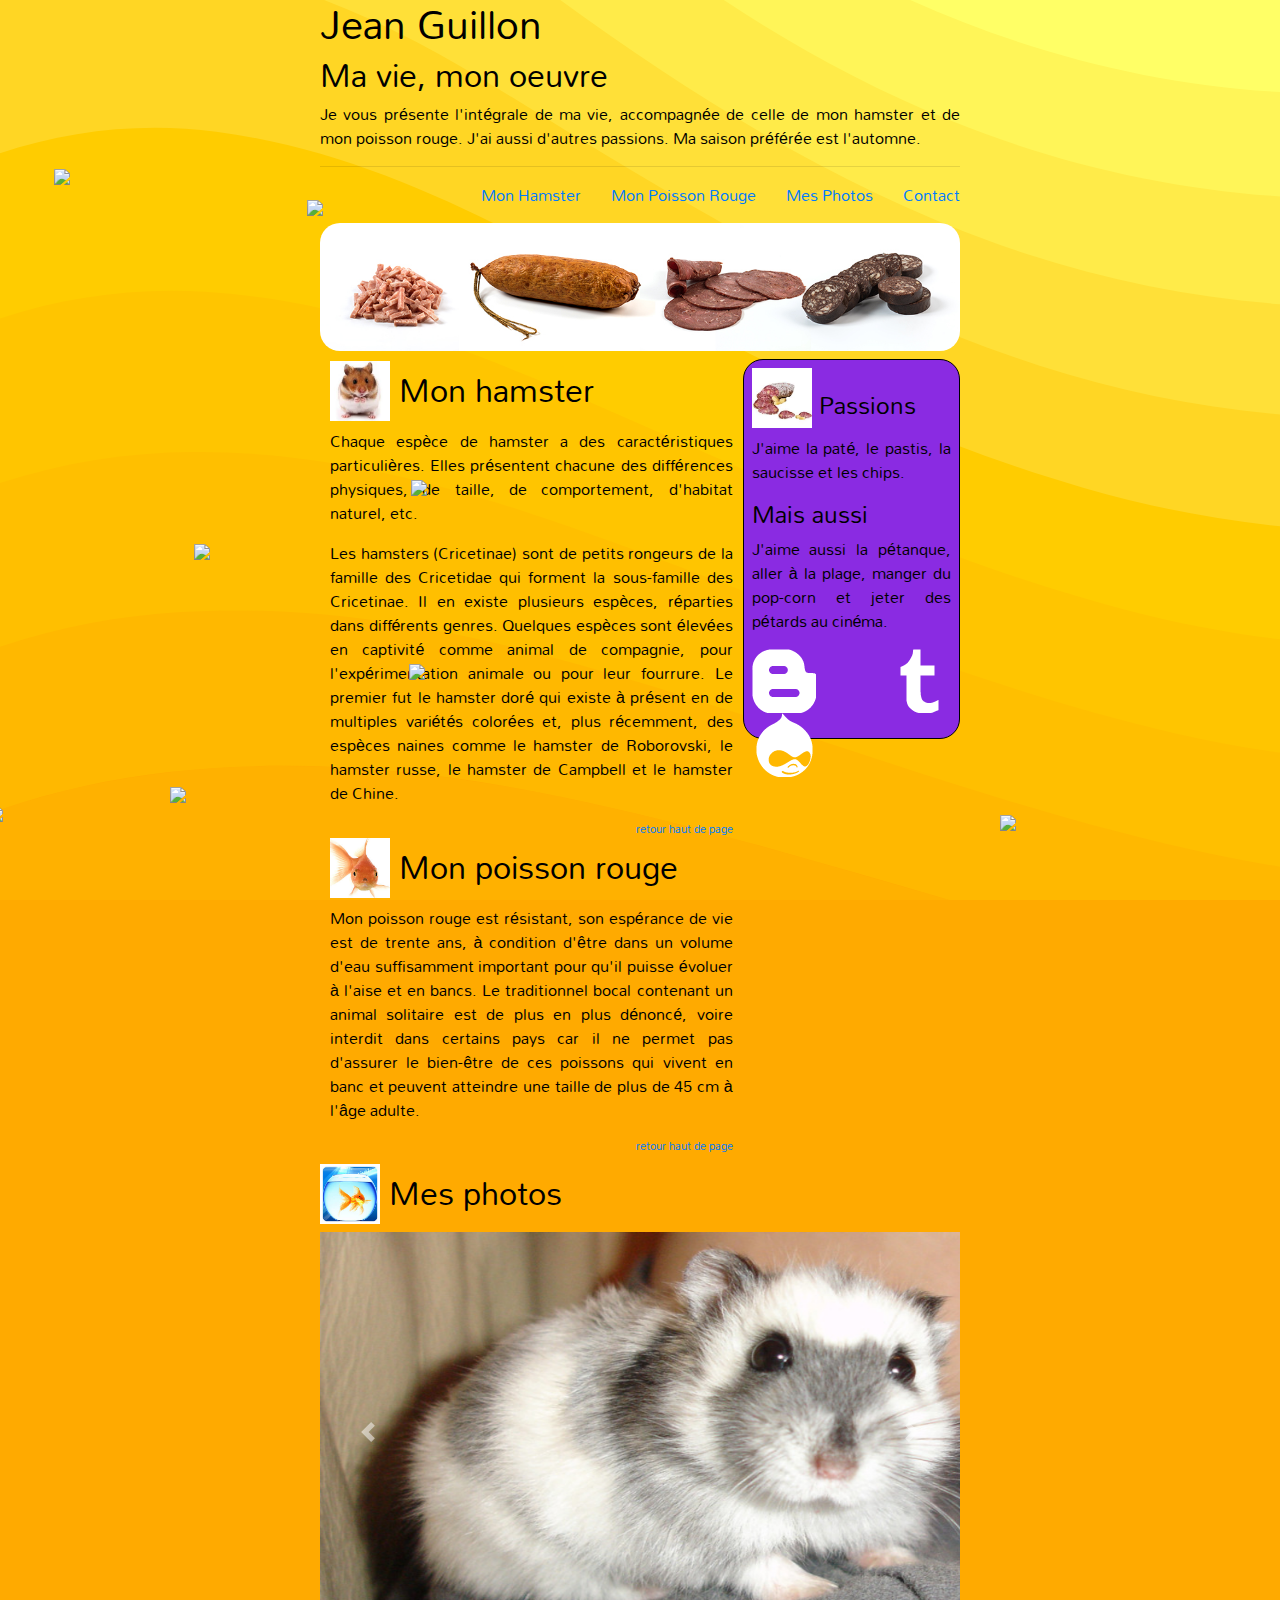
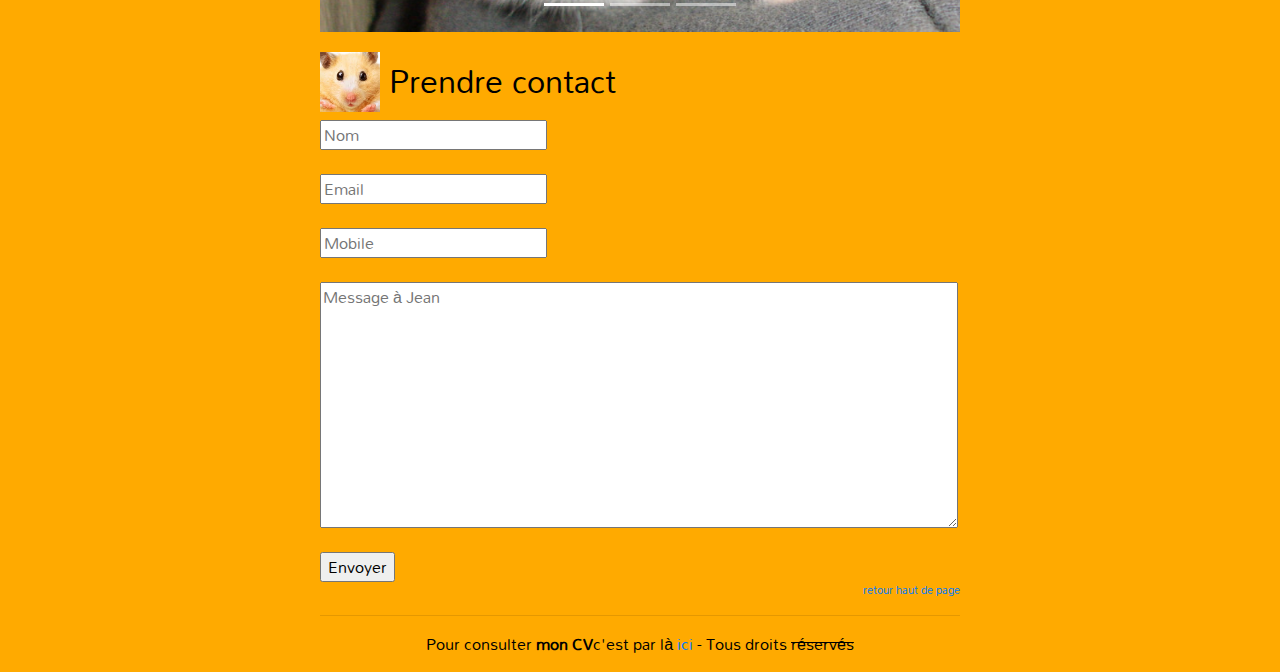
==== commit 2ba8df68: "dernier envoi avec quelques rectifs" ====
--- a/index.html
+++ b/index.html
@@ -28,7 +28,7 @@
                 </ul>
             </nav>
             <div class="image">
-                <img class="banniere" src="./images/charcuterie1000.jpg" alt="Miam, miam, maim, du bon paté de Hamster">
+                <img class="banniere" src="./images/charcuterie1000.jpg" alt="Miam, miam, miam, du bon paté de Hamster">
             </div>
         </header>
         <section>
@@ -97,7 +97,7 @@
       </form>
       <hr>
         <footer>
-                <p>Pour <strong>envoyer un email</strong> à Jean, c'est <a href="mailto:jean@guillon.com">ici</a> - Tous droits <strike>réservés</strike></p>
+                <p>Pour consulter <strong>mon CV</strong>c'est par là <a href="https://www.guillon.com">ici</a> - Tous droits <strike>réservés</strike></p>
         </footer> 
         <script src="pouet.js"></script>
     </main>
--- a/style.css
+++ b/style.css
@@ -35,7 +35,7 @@
 
 nav{
     display: flex;
-    justify-content : flex-end; 
+    justify-content : flex-end;
 }
 
 ul{
@@ -63,7 +63,7 @@
     background-color: blueviolet;
     border-radius: 20px;
     width: 35%;
-    height: 400px;
+    height: 380px;
     padding: 8px;
     margin-top: 8px;
     border: solid 1px black;
@@ -86,6 +86,7 @@
 .retour{
     display: flex;
     justify-content: flex-end;
+    font-size: 11px; 
 }
 
 footer{
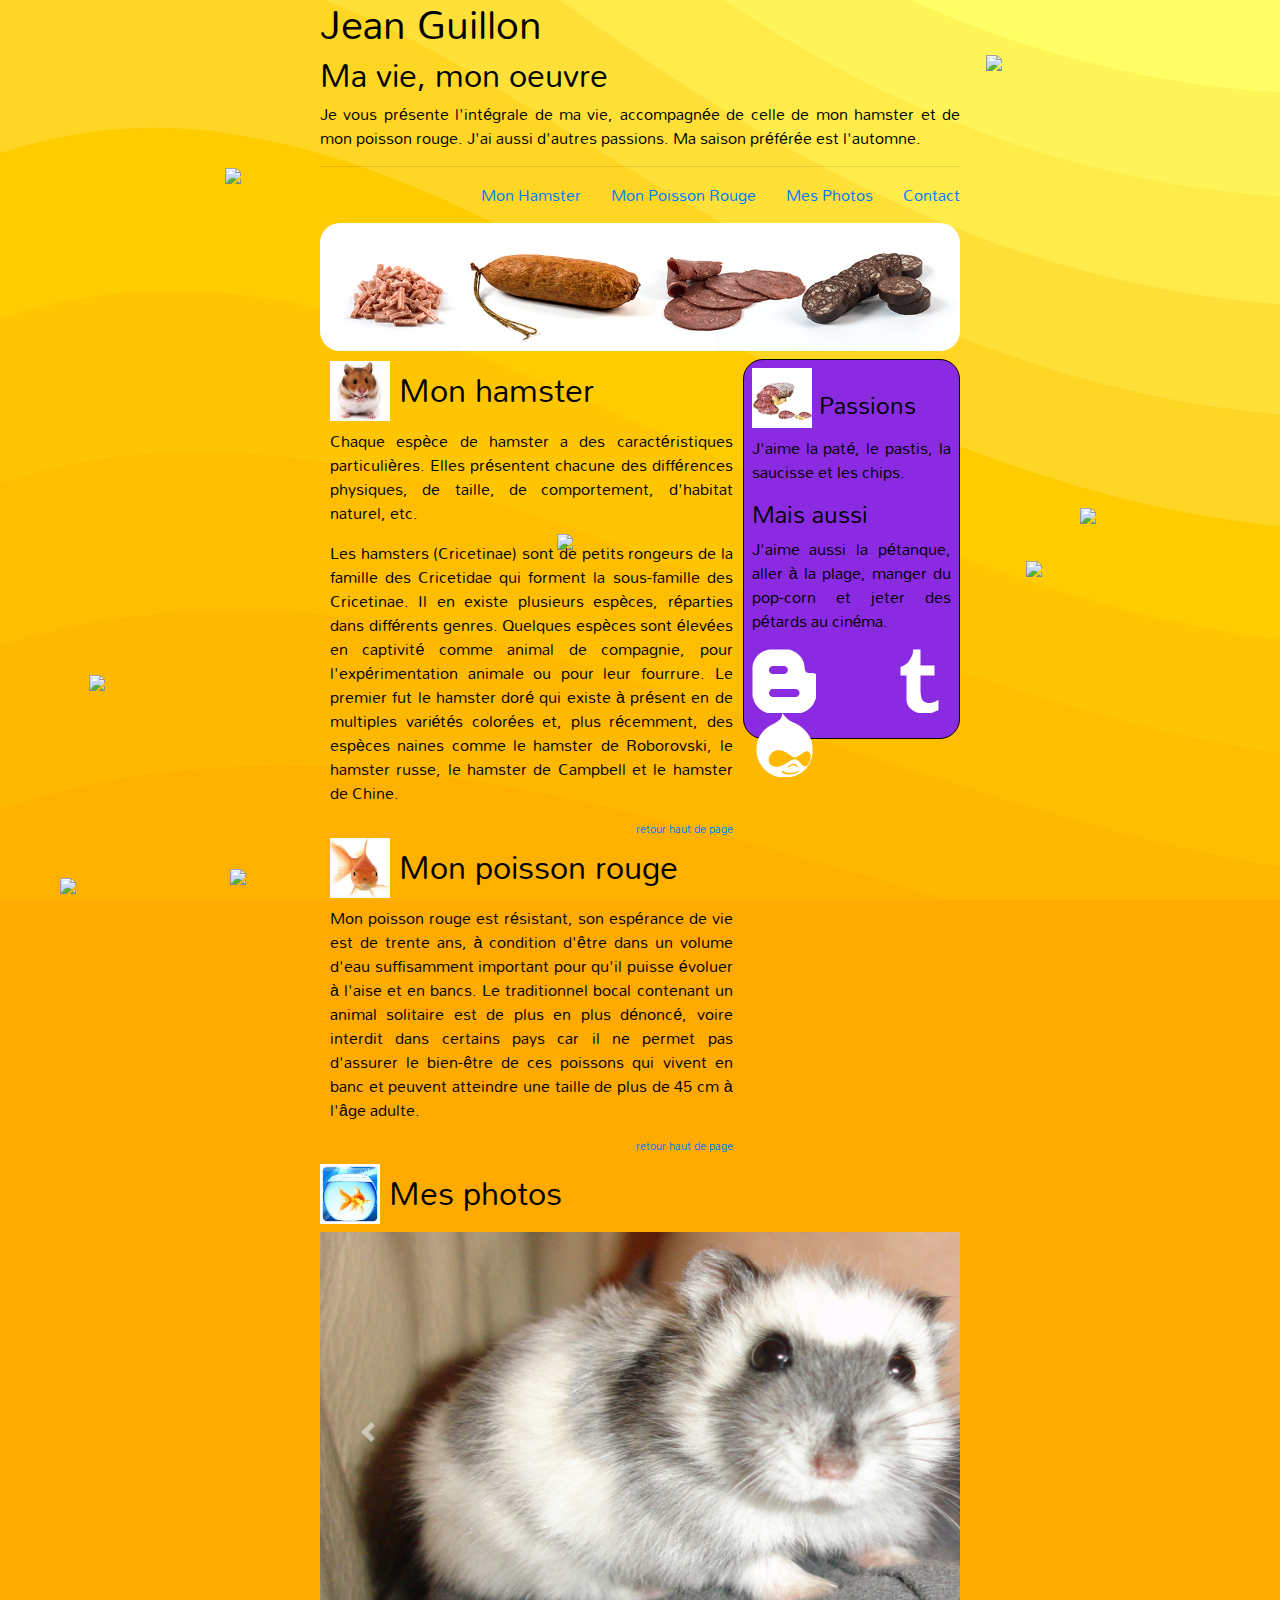
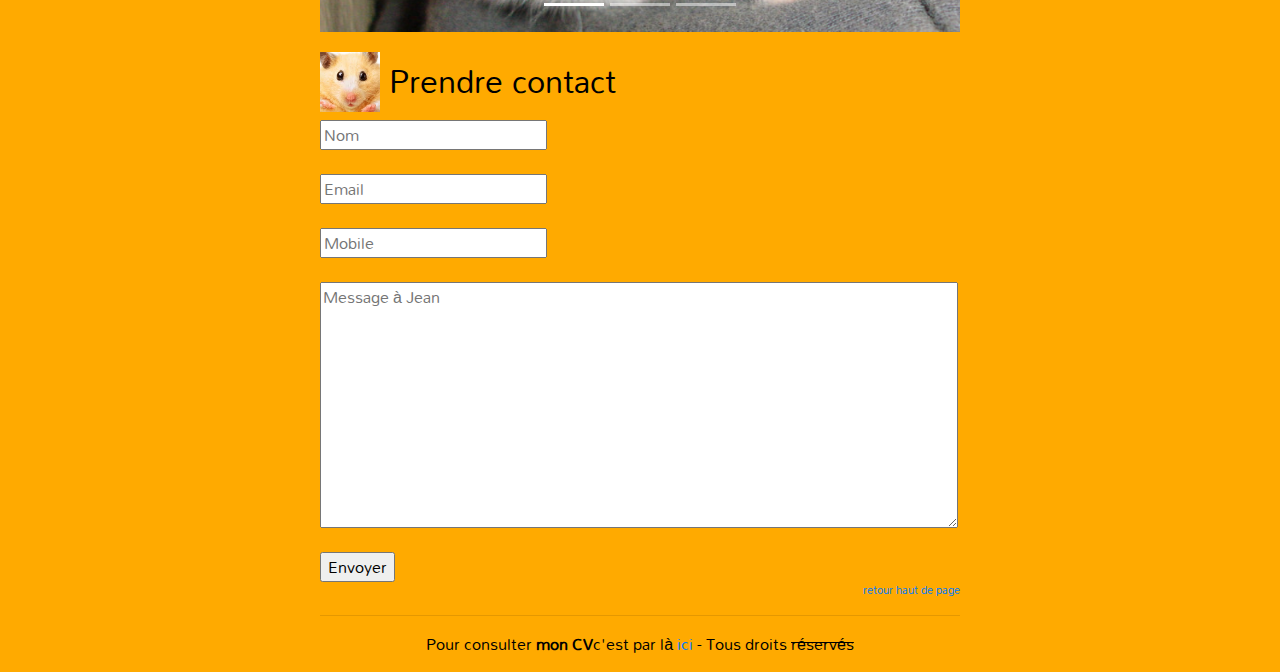
==== commit d2d05842: "passage au W3C validator" ====
--- a/index.html
+++ b/index.html
@@ -1,4 +1,4 @@
-<html lang="en">
+<html lang="fr">
 <head>
     <meta charset="UTF-8">
     <meta name="viewport" content="width=device-width, initial-scale=1.0">
